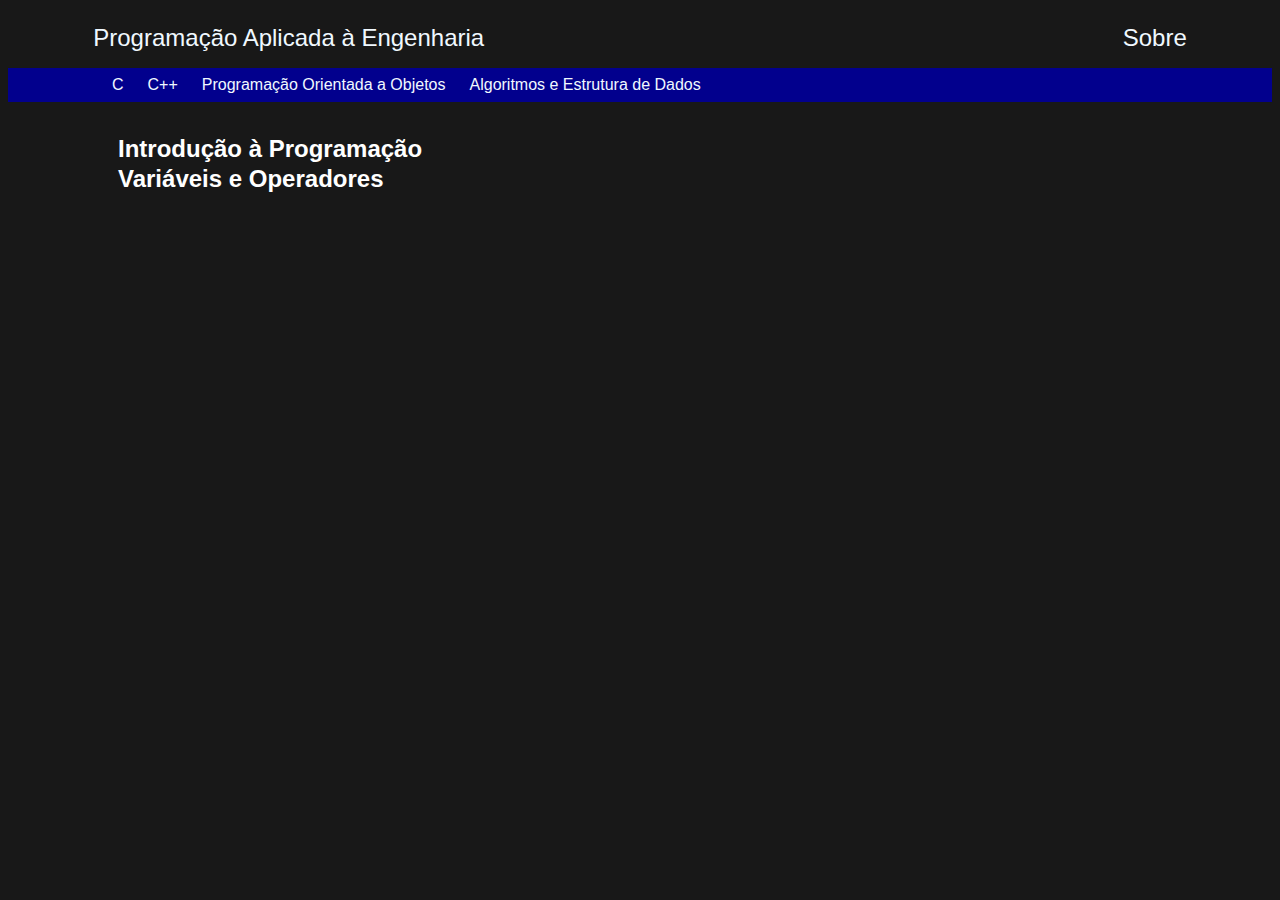
==== topics/c.html @ 275571e9 "main html and css files for the page" ====
<!DOCTYPE html>
<html lang="en">
<head>
    <meta charset="UTF-8">
    <meta http-equiv="X-UA-Compatible" content="IE=edge">
    <meta name="viewport" content="width=device-width, initial-scale=1.0">
    <title>Conteúdo de C</title>
    <link rel="stylesheet" href="c.css">
</head>
<body>
    <div class = header>
        <div class = left>Programação Aplicada à Engenharia</div>
        <div class = right>Sobre</div>
    </div>
    <div class = hero>
        <div class="C">C</div>
        <div class="C++">C++</div>
        <div class ="POO">Programação Orientada a Objetos</div>
        <div class="ADS">Algoritmos e Estrutura de Dados</div>
    </div>
    <div class="main">
        <a>
            <button>Introdução à Programação</a></button>
        <a href = "c/start.html">
            <button>Variáveis e Operadores</a></button>
</div>
</body>
</html>
---- topics/c.css ----
body{
    font-family:-apple-system,BlinkMacSystemFont,Segoe UI,Helvetica,Arial,sans-serif;
    background-color: rgb(24, 24, 24);
}

.header{
    font-size: 24px;
    display: flex;
    flex-direction: row;
    padding: 16px;
    justify-content: space-around;
    background-color: rgb(24,24,24);
    color: aliceblue;
    gap:500px;
}

.hero{
    background-color: rgb(2, 0, 141);
    color: aliceblue;
    padding: 8px;
    display: flex;
    flex-direction: row;
    align-items: center;
    justify-content:flex-start;
    padding-left: 104px;
    gap: 24px;
}

.main{
    display: flex;
    flex-direction: column;
    padding: 32px;
    justify-content: center;
    align-items: flex-start;
    padding-left: 104px;
}

a{
    font-family:-apple-system,BlinkMacSystemFont,Segoe UI,Helvetica,Arial,sans-serif;
    text-decoration: none;
    color:rgb(255, 255, 255);
}

button{
    font-family:-apple-system,BlinkMacSystemFont,Segoe UI,Helvetica,Arial,sans-serif;
    border:0px;
    font-size: 24px;
    font-weight: bold;
    color: rgb(255, 255, 255);
    background-color: rgb(24,24,24);
    display: flex;
    flex-direction: column;
    justify-content: center;
    align-items: center;
}
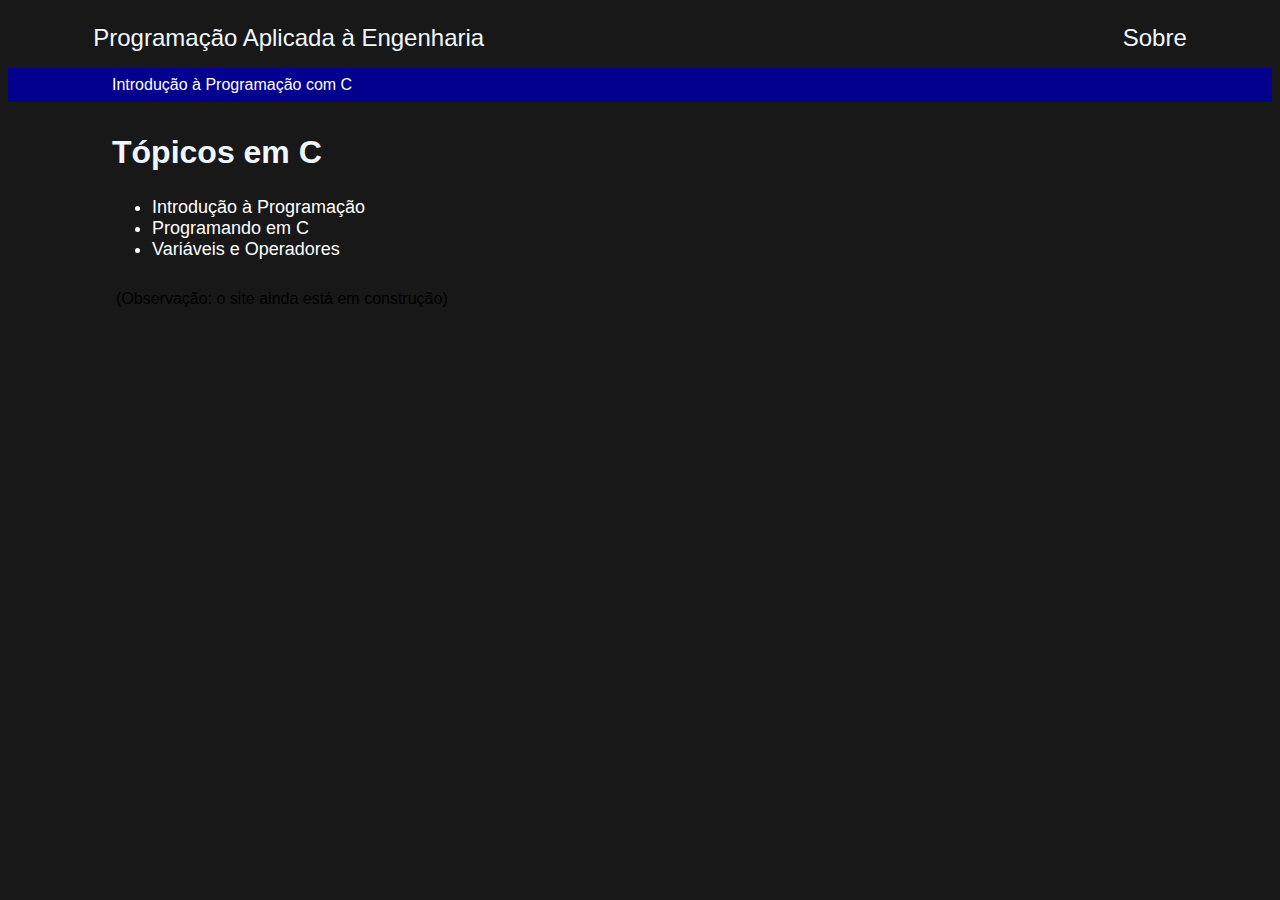
==== commit ba9e517f: "Tópico "Programando em C" finalizado" ====
--- a/topics/c.html
+++ b/topics/c.html
@@ -4,8 +4,8 @@
     <meta charset="UTF-8">
     <meta http-equiv="X-UA-Compatible" content="IE=edge">
     <meta name="viewport" content="width=device-width, initial-scale=1.0">
-    <title>Conteúdo de C</title>
     <link rel="stylesheet" href="c.css">
+    <title>Tópicos em C</title>
 </head>
 <body>
     <div class = header>
@@ -13,16 +13,16 @@
         <div class = right>Sobre</div>
     </div>
     <div class = hero>
-        <div class="C">C</div>
-        <div class="C++">C++</div>
-        <div class ="POO">Programação Orientada a Objetos</div>
-        <div class="ADS">Algoritmos e Estrutura de Dados</div>
+        <a href = 'topics\c.html'><div class="C">Introdução à Programação com C</div></a>
     </div>
     <div class="main">
-        <a>
-            <button>Introdução à Programação</a></button>
-        <a href = "c/start.html">
-            <button>Variáveis e Operadores</a></button>
-</div>
+        <div class="Title">Tópicos em C</div>
+        <ul>
+        <li><a href="c/intro.html">Introdução à Programação</a></li>
+        <li><a href="c/cstart.html">Programando em C</a></li>
+        <li><a href="c/varops.html">Variáveis e Operadores</a></li>
+        </ul>
+        <div class="Text">(Observação: o site ainda está em construção)</div>
+    </div>
 </body>
 </html>--- a/topics/c.css
+++ b/topics/c.css
@@ -33,12 +33,31 @@
     justify-content: center;
     align-items: flex-start;
     padding-left: 104px;
+    gap: 10px;
+}
+
+li{
+    font-family:-apple-system,BlinkMacSystemFont,Segoe UI,Helvetica,Arial,sans-serif;
+    text-decoration:none;
+    color:rgb(255, 255, 255);
+    font-size: 18px;
+}
+
+.Title{
+    font-size: 32px;
+    font-weight: bold;
+    color: aliceblue;
 }
 
 a{
     font-family:-apple-system,BlinkMacSystemFont,Segoe UI,Helvetica,Arial,sans-serif;
-    text-decoration: none;
+    text-decoration:none;
     color:rgb(255, 255, 255);
+}
+
+.Text{
+    font-size:16px;
+    margin: 4px;
 }
 
 button{
@@ -52,4 +71,4 @@
     flex-direction: column;
     justify-content: center;
     align-items: center;
-}+}
